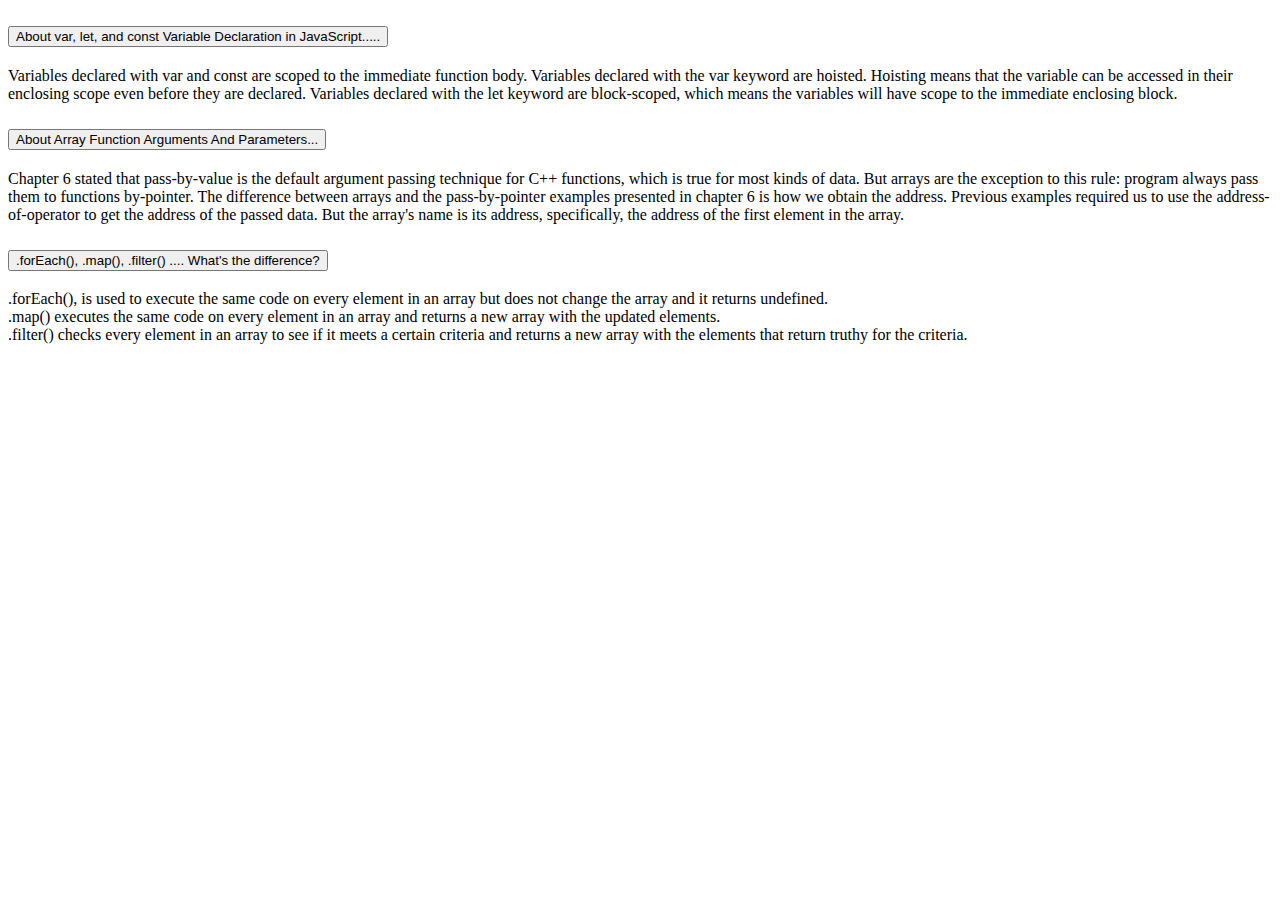
==== blog.html @ 43adee65 "blog site add" ====
<!doctype html>
<html lang="en">
  <head>
    <meta charset="utf-8">
    <meta name="viewport" content="width=device-width, initial-scale=1">
    <title>Blog Site</title>
    <link href="https://cdn.jsdelivr.net/npm/bootstrap@5.2.1/dist/css/bootstrap.min.css" rel="stylesheet" integrity="sha384-iYQeCzEYFbKjA/T2uDLTpkwGzCiq6soy8tYaI1GyVh/UjpbCx/TYkiZhlZB6+fzT" crossorigin="anonymous">
  </head>
  <body>
    <div class="accordion container mt-5" id="accordionExample">
        <div class="accordion-item">
          <h2 class="accordion-header" id="headingOne">
            <button class="accordion-button" type="button" data-bs-toggle="collapse" data-bs-target="#collapseOne" aria-expanded="true" aria-controls="collapseOne">
              About var, let, and const Variable Declaration in JavaScript.....
            </button>
          </h2>
          <div id="collapseOne" class="accordion-collapse collapse show" aria-labelledby="headingOne" data-bs-parent="#accordionExample">
            <div class="accordion-body">
              <p>Variables declared with var and const are scoped to the immediate function body.
                Variables declared with the var keyword are hoisted. Hoisting means that the variable can be accessed in their enclosing scope even before they are declared.
                Variables declared with the let keyword are block-scoped, which means the variables will have scope to the immediate enclosing block.</p>
            </div>
          </div>
        </div>
        <div class="accordion-item">
          <h2 class="accordion-header" id="headingTwo">
            <button class="accordion-button collapsed" type="button" data-bs-toggle="collapse" data-bs-target="#collapseTwo" aria-expanded="false" aria-controls="collapseTwo">
              About Array Function Arguments And Parameters...
            </button>
          </h2>
          <div id="collapseTwo" class="accordion-collapse collapse" aria-labelledby="headingTwo" data-bs-parent="#accordionExample">
            <div class="accordion-body">
              <p>Chapter 6 stated that pass-by-value is the default argument passing technique for C++ functions, which is true for most kinds of data. But arrays are the exception to this rule: program always pass them to functions by-pointer. The difference between arrays and the pass-by-pointer examples presented in chapter 6 is how we obtain the address. Previous examples required us to use the address-of-operator to get the address of the passed data. But the array's name is its address, specifically, the address of the first element in the array.</p>
            </div>
          </div>
        </div>
        <div class="accordion-item">
          <h2 class="accordion-header" id="headingThree">
            <button class="accordion-button collapsed" type="button" data-bs-toggle="collapse" data-bs-target="#collapseThree" aria-expanded="false" aria-controls="collapseThree">
                .forEach(), .map(), .filter() .... What's the difference?
            </button>
          </h2>
          <div id="collapseThree" class="accordion-collapse collapse" aria-labelledby="headingThree" data-bs-parent="#accordionExample">
            <div class="accordion-body">
              <p>.forEach(), is used to execute the same code on every element in an array but does not change the array and it returns undefined. <br>.map() executes the same code on every element in an array and returns a new array with the updated elements. <br>.filter() checks every element in an array to see if it meets a certain criteria and returns a new array with the elements that return truthy for the criteria.</p>
            </div>
          </div>
        </div>
      </div>
    <script src="https://cdn.jsdelivr.net/npm/bootstrap@5.2.1/dist/js/bootstrap.bundle.min.js" integrity="sha384-u1OknCvxWvY5kfmNBILK2hRnQC3Pr17a+RTT6rIHI7NnikvbZlHgTPOOmMi466C8" crossorigin="anonymous"></script>
  </body>
</html>
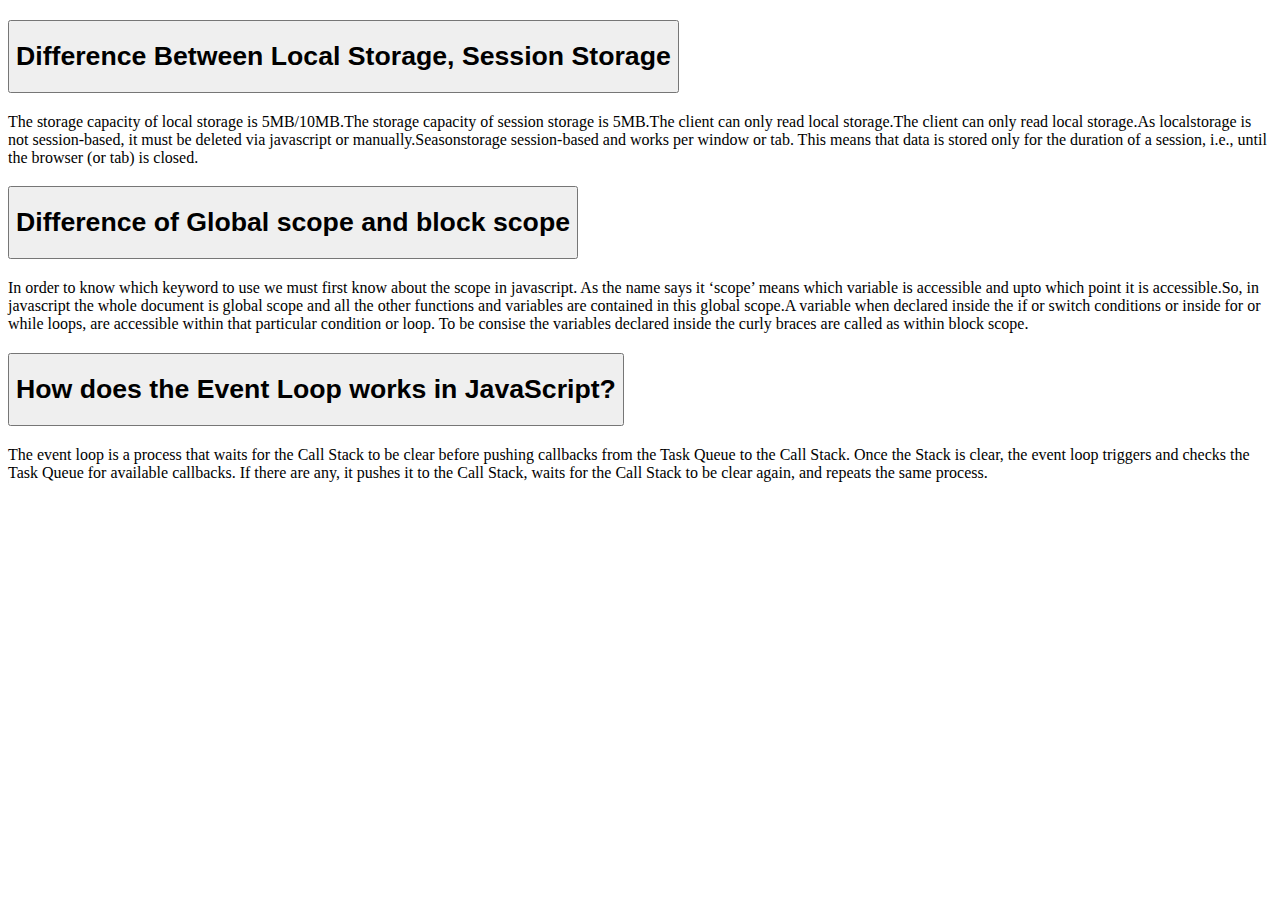
==== commit 0c76f6bb: "quaction add in blog site" ====
--- a/blog.html
+++ b/blog.html
@@ -11,38 +11,36 @@
         <div class="accordion-item">
           <h2 class="accordion-header" id="headingOne">
             <button class="accordion-button" type="button" data-bs-toggle="collapse" data-bs-target="#collapseOne" aria-expanded="true" aria-controls="collapseOne">
-              About var, let, and const Variable Declaration in JavaScript.....
+                <h1>Difference Between Local Storage, Session Storage</h1>
             </button>
           </h2>
           <div id="collapseOne" class="accordion-collapse collapse show" aria-labelledby="headingOne" data-bs-parent="#accordionExample">
             <div class="accordion-body">
-              <p>Variables declared with var and const are scoped to the immediate function body.
-                Variables declared with the var keyword are hoisted. Hoisting means that the variable can be accessed in their enclosing scope even before they are declared.
-                Variables declared with the let keyword are block-scoped, which means the variables will have scope to the immediate enclosing block.</p>
+                <p>The storage capacity of local storage is 5MB/10MB.The storage capacity of session storage is 5MB.The client  can only read local storage.The client can only read local storage.As localstorage is not session-based, it must be deleted via javascript or manually.Seasonstorage session-based and works per window or tab. This means that data is stored only for the duration of a session, i.e., until the browser (or tab) is closed.</p>
             </div>
           </div>
         </div>
         <div class="accordion-item">
           <h2 class="accordion-header" id="headingTwo">
             <button class="accordion-button collapsed" type="button" data-bs-toggle="collapse" data-bs-target="#collapseTwo" aria-expanded="false" aria-controls="collapseTwo">
-              About Array Function Arguments And Parameters...
+              <h1>Difference of Global scope and block scope</h1>
             </button>
           </h2>
           <div id="collapseTwo" class="accordion-collapse collapse" aria-labelledby="headingTwo" data-bs-parent="#accordionExample">
             <div class="accordion-body">
-              <p>Chapter 6 stated that pass-by-value is the default argument passing technique for C++ functions, which is true for most kinds of data. But arrays are the exception to this rule: program always pass them to functions by-pointer. The difference between arrays and the pass-by-pointer examples presented in chapter 6 is how we obtain the address. Previous examples required us to use the address-of-operator to get the address of the passed data. But the array's name is its address, specifically, the address of the first element in the array.</p>
+              <p>In order to know which keyword to use we must first know about the scope in javascript. As the name says it ‘scope’ means which variable is accessible and upto which point it is accessible.So, in javascript the whole document is global scope and all the other functions and variables are contained in this global scope.A variable when declared inside the if or switch conditions or inside for or while loops, are accessible within that particular condition or loop. To be consise the variables declared inside the curly braces are called as within block scope.</p>
             </div>
           </div>
         </div>
         <div class="accordion-item">
           <h2 class="accordion-header" id="headingThree">
             <button class="accordion-button collapsed" type="button" data-bs-toggle="collapse" data-bs-target="#collapseThree" aria-expanded="false" aria-controls="collapseThree">
-                .forEach(), .map(), .filter() .... What's the difference?
+                <h1>How does the Event Loop works in JavaScript?</h1>
             </button>
           </h2>
           <div id="collapseThree" class="accordion-collapse collapse" aria-labelledby="headingThree" data-bs-parent="#accordionExample">
             <div class="accordion-body">
-              <p>.forEach(), is used to execute the same code on every element in an array but does not change the array and it returns undefined. <br>.map() executes the same code on every element in an array and returns a new array with the updated elements. <br>.filter() checks every element in an array to see if it meets a certain criteria and returns a new array with the elements that return truthy for the criteria.</p>
+              <p>The event loop is a process that waits for the Call Stack to be clear before pushing callbacks from the Task Queue to the Call Stack. Once the Stack is clear, the event loop triggers and checks the Task Queue for available callbacks. If there are any, it pushes it to the Call Stack, waits for the Call Stack to be clear again, and repeats the same process.</p>
             </div>
           </div>
         </div>
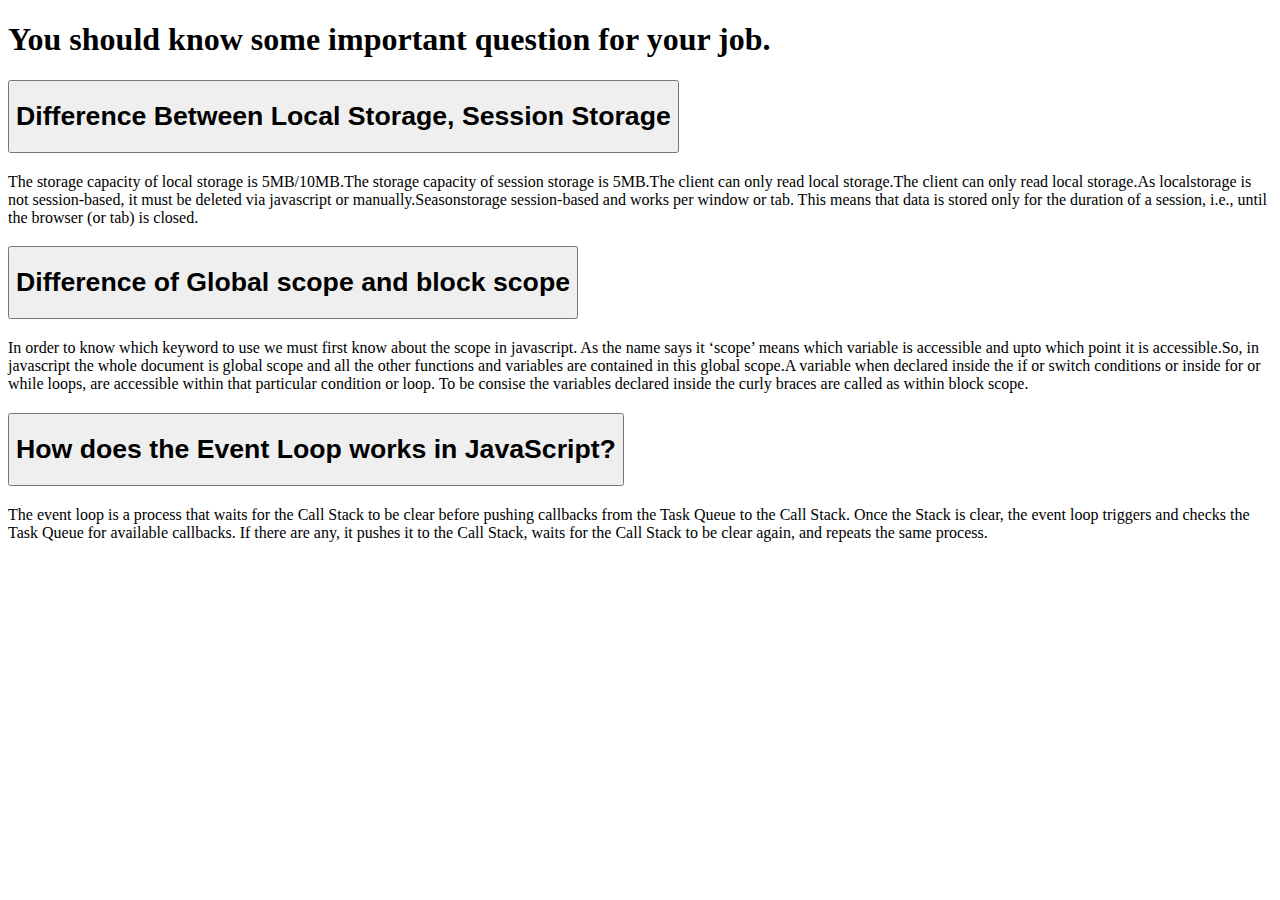
==== commit 9b93ffd2: "blog site update" ====
--- a/blog.html
+++ b/blog.html
@@ -7,6 +7,7 @@
     <link href="https://cdn.jsdelivr.net/npm/bootstrap@5.2.1/dist/css/bootstrap.min.css" rel="stylesheet" integrity="sha384-iYQeCzEYFbKjA/T2uDLTpkwGzCiq6soy8tYaI1GyVh/UjpbCx/TYkiZhlZB6+fzT" crossorigin="anonymous">
   </head>
   <body>
+    <h1 class="container text-center mt-3 text-info">You should know some important question for your job.</h1>
     <div class="accordion container mt-5" id="accordionExample">
         <div class="accordion-item">
           <h2 class="accordion-header" id="headingOne">
